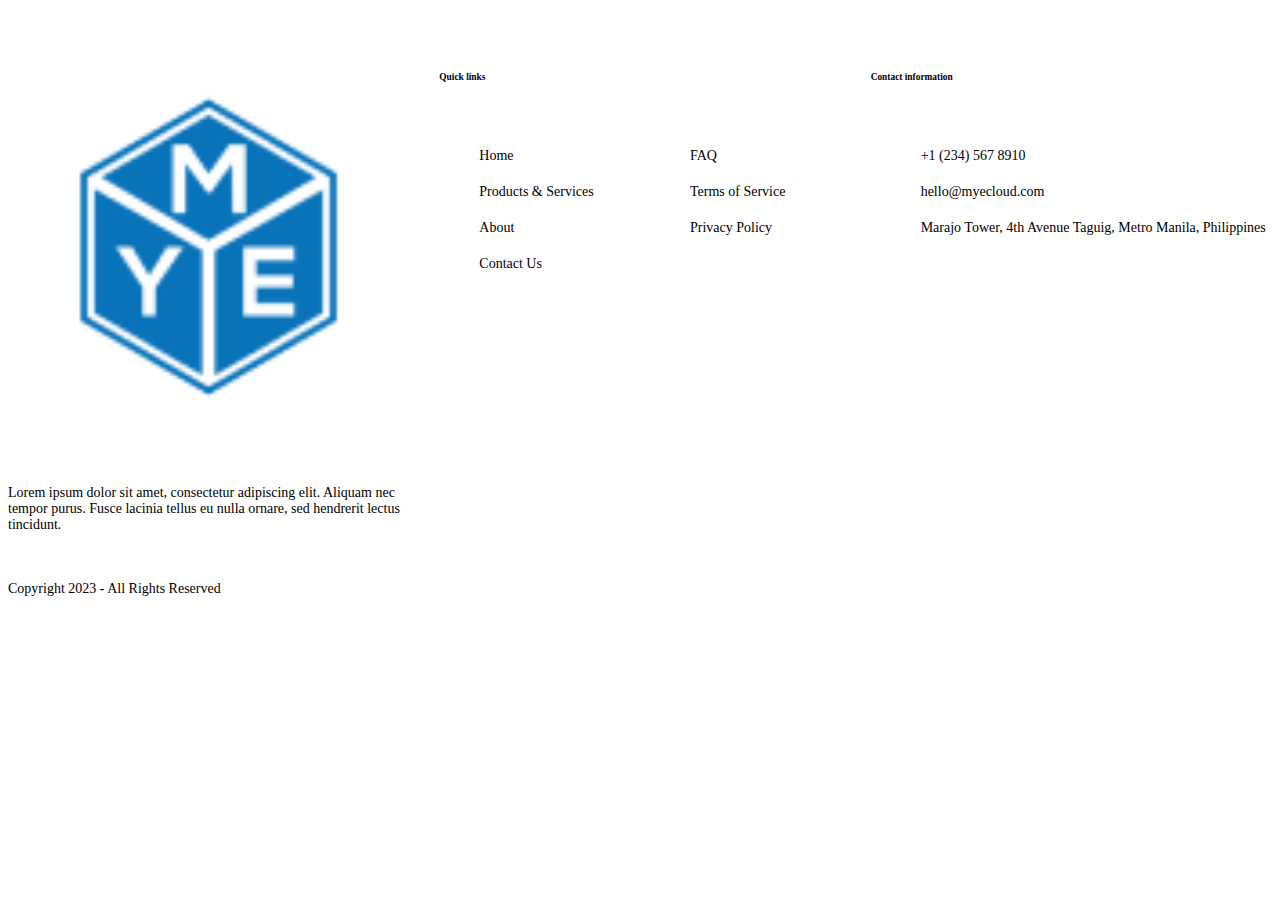
==== src/component/footer.html @ 35a35394 "Initial" ====
<!DOCTYPE html>
<html lang="en">

<head>
    <meta charset="UTF-8">
    <meta http-equiv="X-UA-Compatible" content="IE=edge">
    <meta name="viewport" content="width=device-width, initial-scale=1.0">

    <!-- STYLESHEETS -->
    <link rel="stylesheet" href="/css/footer.css">

    <title>Document</title>
</head>

<body>

    <nav id="footer">
        <div class="mt-1">
            <div class="footer">
                <div class="one">
                    <img id="logo" src="/public/logo/MYE-Logo.png" title="Logo" alt="Logo" />
                    <p class="company-description">Lorem ipsum dolor sit amet, consectetur adipiscing elit. Aliquam nec
                        tempor purus. Fusce lacinia tellus eu nulla ornare,
                        sed hendrerit lectus tincidunt.</p>
                    <p>Copyright 2023 - All Rights Reserved</p>
                </div>

                <div class="two">
                    <h6>Quick links</h6>
                    <div>
                        <ul>
                            <li>Home</li>
                            <li>Products & Services</li>
                            <li>About</li>
                            <li>Contact Us</li>
                        </ul>

                        <ul>
                            <li>FAQ</li>
                            <li>Terms of Service</li>
                            <li>Privacy Policy</li>
                        </ul>
                    </div>

                </div>

                <div class="three">
                    <h6>Contact information</h6>
                    <ul>
                        <li>
                            <i class="fa-solid fa-phone-volume"></i>
                            +1 (234) 567 8910
                        </li>
                        <li>
                            <i class="fa-solid fa-envelope"></i>
                            hello@myecloud.com
                        </li>
                        <li>
                            <i class="fa-sharp fa-solid fa-location-dot"></i>
                            Marajo Tower, 4th Avenue
                            Taguig, Metro Manila, Philippines
                        </li>
                    </ul>
                </div>
            </div>

        </div>
    </nav>

</body>

</html>
---- css/footer.css ----
.footer {
    display: grid;
    grid-template-columns: repeat(3, 1fr);
    gap: 30px;
    margin-top: 50px;
    min-height: 100px;
}

.footer div {
    font-size: 14px;
    display: flex;
    flex-direction: column;
    gap: 20px;
    margin-bottom: 50px;
}

.footer div h6 {
    color: var(--violet-color);
    font-weight: 700;
}

.footer .two div {
    display: grid;
    grid-template-columns: repeat(2, 1fr);
}

.footer .two div ul li {
    list-style: none;
    padding: 10px 0;
    transition: 300ms;
}

.footer .two div ul li:hover {
    color: var(--violet-color);
    cursor: pointer;
}

.footer .three ul li {
    list-style: none;
    padding: 10px 0;
    animation-duration: 300ms;
}

.footer .three ul li:hover {
    color: var(--violet-color);
    cursor: pointer;
}

.footer .three ul li i {
    padding-right: 10px;
}

/* ====== BREAK POINTS ====== */

@media only screen and (max-width: 1200px) {
    .footer {
        grid-template-columns: repeat(3, 1fr);
    }

    .footer div {
        margin-bottom: 30px;
    }
}

@media only screen and (max-width: 992px) {
    .footer {
        grid-template-columns: repeat(2, 1fr);
    }

    .footer div {
        margin-bottom: 20px;
    }
}

@media only screen and (max-width: 576px) {
    .footer {
        grid-template-columns: repeat(1, 1fr);
    }

    .footer div {
        margin-bottom: 10px;
    }
}
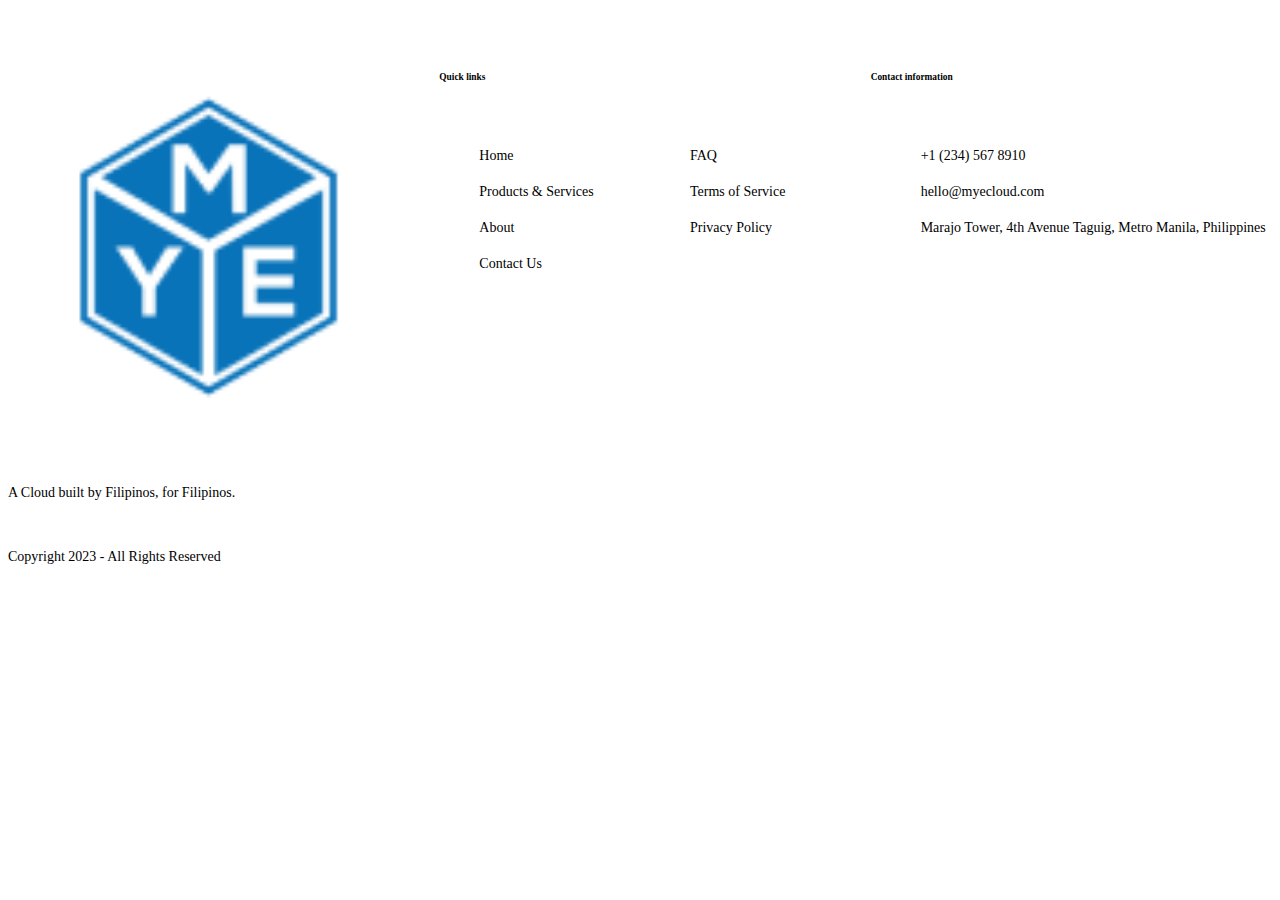
==== commit b617a968: "Addressed comments" ====
--- a/src/component/footer.html
+++ b/src/component/footer.html
@@ -19,9 +19,7 @@
             <div class="footer">
                 <div class="one">
                     <img id="logo" src="/public/logo/MYE-Logo.png" title="Logo" alt="Logo" />
-                    <p class="company-description">Lorem ipsum dolor sit amet, consectetur adipiscing elit. Aliquam nec
-                        tempor purus. Fusce lacinia tellus eu nulla ornare,
-                        sed hendrerit lectus tincidunt.</p>
+                    <p class="company-description">A Cloud built by Filipinos, for Filipinos.</p>
                     <p>Copyright 2023 - All Rights Reserved</p>
                 </div>
 
